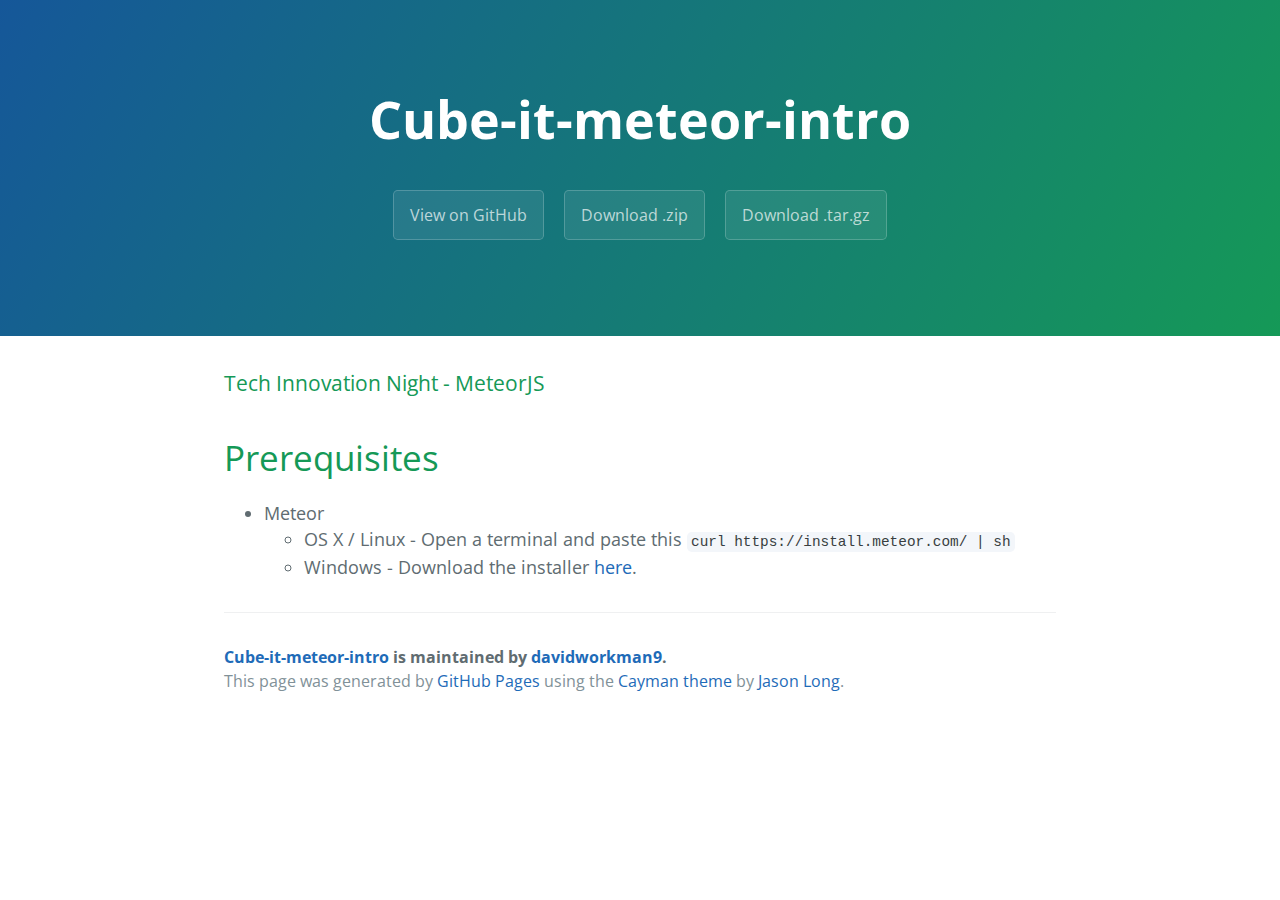
==== index.html @ adcc0132 "Create gh-pages branch via GitHub" ====
<!DOCTYPE html>
<html lang="en-us">
  <head>
    <meta charset="UTF-8">
    <title>Cube-it-meteor-intro by davidworkman9</title>
    <meta name="viewport" content="width=device-width, initial-scale=1">
    <link rel="stylesheet" type="text/css" href="stylesheets/normalize.css" media="screen">
    <link href='https://fonts.googleapis.com/css?family=Open+Sans:400,700' rel='stylesheet' type='text/css'>
    <link rel="stylesheet" type="text/css" href="stylesheets/stylesheet.css" media="screen">
    <link rel="stylesheet" type="text/css" href="stylesheets/github-light.css" media="screen">
  </head>
  <body>
    <section class="page-header">
      <h1 class="project-name">Cube-it-meteor-intro</h1>
      <h2 class="project-tagline"></h2>
      <a href="https://github.com/davidworkman9/cube-it-meteor-intro" class="btn">View on GitHub</a>
      <a href="https://github.com/davidworkman9/cube-it-meteor-intro/zipball/master" class="btn">Download .zip</a>
      <a href="https://github.com/davidworkman9/cube-it-meteor-intro/tarball/master" class="btn">Download .tar.gz</a>
    </section>

    <section class="main-content">
      <h3>
<a id="tech-innovation-night---meteorjs" class="anchor" href="#tech-innovation-night---meteorjs" aria-hidden="true"><span class="octicon octicon-link"></span></a>Tech Innovation Night - MeteorJS</h3>

<h1>
<a id="prerequisites" class="anchor" href="#prerequisites" aria-hidden="true"><span class="octicon octicon-link"></span></a>Prerequisites</h1>

<ul>
<li>Meteor

<ul>
<li>OS X / Linux - Open a terminal and paste this <code>curl https://install.meteor.com/ | sh</code>
</li>
<li>Windows - Download the installer <a href="https://install.meteor.com/windows">here</a>.</li>
</ul>
</li>
</ul>

      <footer class="site-footer">
        <span class="site-footer-owner"><a href="https://github.com/davidworkman9/cube-it-meteor-intro">Cube-it-meteor-intro</a> is maintained by <a href="https://github.com/davidworkman9">davidworkman9</a>.</span>

        <span class="site-footer-credits">This page was generated by <a href="https://pages.github.com">GitHub Pages</a> using the <a href="https://github.com/jasonlong/cayman-theme">Cayman theme</a> by <a href="https://twitter.com/jasonlong">Jason Long</a>.</span>
      </footer>

    </section>

  
  </body>
</html>
---- stylesheets/stylesheet.css ----
* {
  box-sizing: border-box; }

body {
  padding: 0;
  margin: 0;
  font-family: "Open Sans", "Helvetica Neue", Helvetica, Arial, sans-serif;
  font-size: 16px;
  line-height: 1.5;
  color: #606c71; }

a {
  color: #1e6bb8;
  text-decoration: none; }
  a:hover {
    text-decoration: underline; }

.btn {
  display: inline-block;
  margin-bottom: 1rem;
  color: rgba(255, 255, 255, 0.7);
  background-color: rgba(255, 255, 255, 0.08);
  border-color: rgba(255, 255, 255, 0.2);
  border-style: solid;
  border-width: 1px;
  border-radius: 0.3rem;
  transition: color 0.2s, background-color 0.2s, border-color 0.2s; }
  .btn + .btn {
    margin-left: 1rem; }

.btn:hover {
  color: rgba(255, 255, 255, 0.8);
  text-decoration: none;
  background-color: rgba(255, 255, 255, 0.2);
  border-color: rgba(255, 255, 255, 0.3); }

@media screen and (min-width: 64em) {
  .btn {
    padding: 0.75rem 1rem; } }

@media screen and (min-width: 42em) and (max-width: 64em) {
  .btn {
    padding: 0.6rem 0.9rem;
    font-size: 0.9rem; } }

@media screen and (max-width: 42em) {
  .btn {
    display: block;
    width: 100%;
    padding: 0.75rem;
    font-size: 0.9rem; }
    .btn + .btn {
      margin-top: 1rem;
      margin-left: 0; } }

.page-header {
  color: #fff;
  text-align: center;
  background-color: #159957;
  background-image: linear-gradient(120deg, #155799, #159957); }

@media screen and (min-width: 64em) {
  .page-header {
    padding: 5rem 6rem; } }

@media screen and (min-width: 42em) and (max-width: 64em) {
  .page-header {
    padding: 3rem 4rem; } }

@media screen and (max-width: 42em) {
  .page-header {
    padding: 2rem 1rem; } }

.project-name {
  margin-top: 0;
  margin-bottom: 0.1rem; }

@media screen and (min-width: 64em) {
  .project-name {
    font-size: 3.25rem; } }

@media screen and (min-width: 42em) and (max-width: 64em) {
  .project-name {
    font-size: 2.25rem; } }

@media screen and (max-width: 42em) {
  .project-name {
    font-size: 1.75rem; } }

.project-tagline {
  margin-bottom: 2rem;
  font-weight: normal;
  opacity: 0.7; }

@media screen and (min-width: 64em) {
  .project-tagline {
    font-size: 1.25rem; } }

@media screen and (min-width: 42em) and (max-width: 64em) {
  .project-tagline {
    font-size: 1.15rem; } }

@media screen and (max-width: 42em) {
  .project-tagline {
    font-size: 1rem; } }

.main-content :first-child {
  margin-top: 0; }
.main-content img {
  max-width: 100%; }
.main-content h1, .main-content h2, .main-content h3, .main-content h4, .main-content h5, .main-content h6 {
  margin-top: 2rem;
  margin-bottom: 1rem;
  font-weight: normal;
  color: #159957; }
.main-content p {
  margin-bottom: 1em; }
.main-content code {
  padding: 2px 4px;
  font-family: Consolas, "Liberation Mono", Menlo, Courier, monospace;
  font-size: 0.9rem;
  color: #383e41;
  background-color: #f3f6fa;
  border-radius: 0.3rem; }
.main-content pre {
  padding: 0.8rem;
  margin-top: 0;
  margin-bottom: 1rem;
  font: 1rem Consolas, "Liberation Mono", Menlo, Courier, monospace;
  color: #567482;
  word-wrap: normal;
  background-color: #f3f6fa;
  border: solid 1px #dce6f0;
  border-radius: 0.3rem; }
  .main-content pre > code {
    padding: 0;
    margin: 0;
    font-size: 0.9rem;
    color: #567482;
    word-break: normal;
    white-space: pre;
    background: transparent;
    border: 0; }
.main-content .highlight {
  margin-bottom: 1rem; }
  .main-content .highlight pre {
    margin-bottom: 0;
    word-break: normal; }
.main-content .highlight pre, .main-content pre {
  padding: 0.8rem;
  overflow: auto;
  font-size: 0.9rem;
  line-height: 1.45;
  border-radius: 0.3rem; }
.main-content pre code, .main-content pre tt {
  display: inline;
  max-width: initial;
  padding: 0;
  margin: 0;
  overflow: initial;
  line-height: inherit;
  word-wrap: normal;
  background-color: transparent;
  border: 0; }
  .main-content pre code:before, .main-content pre code:after, .main-content pre tt:before, .main-content pre tt:after {
    content: normal; }
.main-content ul, .main-content ol {
  margin-top: 0; }
.main-content blockquote {
  padding: 0 1rem;
  margin-left: 0;
  color: #819198;
  border-left: 0.3rem solid #dce6f0; }
  .main-content blockquote > :first-child {
    margin-top: 0; }
  .main-content blockquote > :last-child {
    margin-bottom: 0; }
.main-content table {
  display: block;
  width: 100%;
  overflow: auto;
  word-break: normal;
  word-break: keep-all; }
  .main-content table th {
    font-weight: bold; }
  .main-content table th, .main-content table td {
    padding: 0.5rem 1rem;
    border: 1px solid #e9ebec; }
.main-content dl {
  padding: 0; }
  .main-content dl dt {
    padding: 0;
    margin-top: 1rem;
    font-size: 1rem;
    font-weight: bold; }
  .main-content dl dd {
    padding: 0;
    margin-bottom: 1rem; }
.main-content hr {
  height: 2px;
  padding: 0;
  margin: 1rem 0;
  background-color: #eff0f1;
  border: 0; }

@media screen and (min-width: 64em) {
  .main-content {
    max-width: 64rem;
    padding: 2rem 6rem;
    margin: 0 auto;
    font-size: 1.1rem; } }

@media screen and (min-width: 42em) and (max-width: 64em) {
  .main-content {
    padding: 2rem 4rem;
    font-size: 1.1rem; } }

@media screen and (max-width: 42em) {
  .main-content {
    padding: 2rem 1rem;
    font-size: 1rem; } }

.site-footer {
  padding-top: 2rem;
  margin-top: 2rem;
  border-top: solid 1px #eff0f1; }

.site-footer-owner {
  display: block;
  font-weight: bold; }

.site-footer-credits {
  color: #819198; }

@media screen and (min-width: 64em) {
  .site-footer {
    font-size: 1rem; } }

@media screen and (min-width: 42em) and (max-width: 64em) {
  .site-footer {
    font-size: 1rem; } }

@media screen and (max-width: 42em) {
  .site-footer {
    font-size: 0.9rem; } }
---- stylesheets/github-light.css ----
/*
   Copyright 2014 GitHub Inc.

   Licensed under the Apache License, Version 2.0 (the "License");
   you may not use this file except in compliance with the License.
   You may obtain a copy of the License at

       http://www.apache.org/licenses/LICENSE-2.0

   Unless required by applicable law or agreed to in writing, software
   distributed under the License is distributed on an "AS IS" BASIS,
   WITHOUT WARRANTIES OR CONDITIONS OF ANY KIND, either express or implied.
   See the License for the specific language governing permissions and
   limitations under the License.

*/

.pl-c /* comment */ {
  color: #969896;
}

.pl-c1      /* constant, markup.raw, meta.diff.header, meta.module-reference, meta.property-name, support, support.constant, support.variable, variable.other.constant */,
.pl-s .pl-v /* string variable */ {
  color: #0086b3;
}

.pl-e  /* entity */,
.pl-en /* entity.name */ {
  color: #795da3;
}

.pl-s .pl-s1 /* string source */,
.pl-smi      /* storage.modifier.import, storage.modifier.package, storage.type.java, variable.other, variable.parameter.function */ {
  color: #333;
}

.pl-ent /* entity.name.tag */ {
  color: #63a35c;
}

.pl-k /* keyword, storage, storage.type */ {
  color: #a71d5d;
}

.pl-pds              /* punctuation.definition.string, string.regexp.character-class */,
.pl-s                /* string */,
.pl-s .pl-pse .pl-s1 /* string punctuation.section.embedded source */,
.pl-sr               /* string.regexp */,
.pl-sr .pl-cce       /* string.regexp constant.character.escape */,
.pl-sr .pl-sra       /* string.regexp string.regexp.arbitrary-repitition */,
.pl-sr .pl-sre       /* string.regexp source.ruby.embedded */ {
  color: #183691;
}

.pl-v /* variable */ {
  color: #ed6a43;
}

.pl-id /* invalid.deprecated */ {
  color: #b52a1d;
}

.pl-ii /* invalid.illegal */ {
  background-color: #b52a1d;
  color: #f8f8f8;
}

.pl-sr .pl-cce /* string.regexp constant.character.escape */ {
  color: #63a35c;
  font-weight: bold;
}

.pl-ml /* markup.list */ {
  color: #693a17;
}

.pl-mh        /* markup.heading */,
.pl-mh .pl-en /* markup.heading entity.name */,
.pl-ms        /* meta.separator */ {
  color: #1d3e81;
  font-weight: bold;
}

.pl-mq /* markup.quote */ {
  color: #008080;
}

.pl-mi /* markup.italic */ {
  color: #333;
  font-style: italic;
}

.pl-mb /* markup.bold */ {
  color: #333;
  font-weight: bold;
}

.pl-md /* markup.deleted, meta.diff.header.from-file */ {
  background-color: #ffecec;
  color: #bd2c00;
}

.pl-mi1 /* markup.inserted, meta.diff.header.to-file */ {
  background-color: #eaffea;
  color: #55a532;
}

.pl-mdr /* meta.diff.range */ {
  color: #795da3;
  font-weight: bold;
}

.pl-mo /* meta.output */ {
  color: #1d3e81;
}
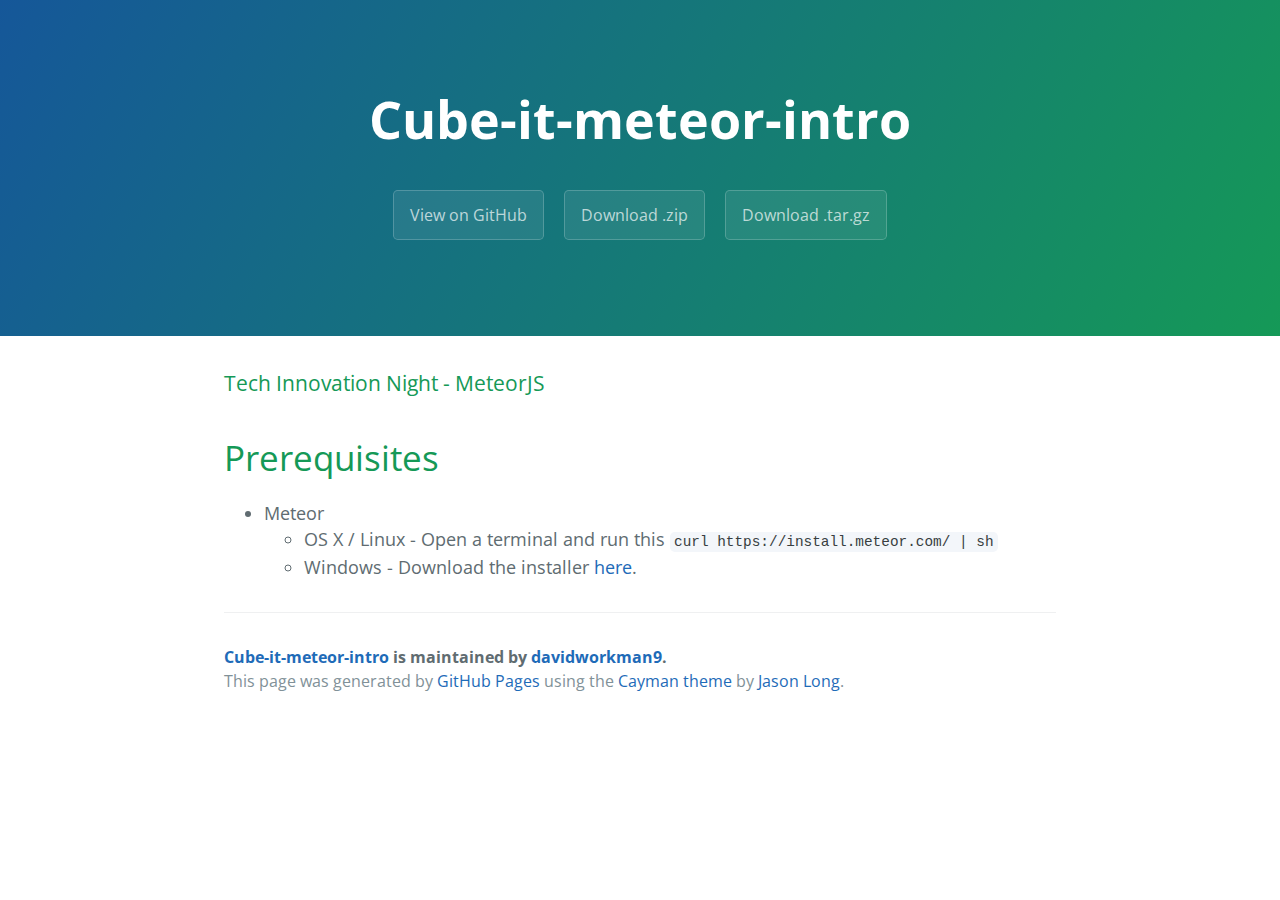
==== commit 5c818979: "Create gh-pages branch via GitHub" ====
--- a/index.html
+++ b/index.html
@@ -29,7 +29,7 @@
 <li>Meteor
 
 <ul>
-<li>OS X / Linux - Open a terminal and paste this <code>curl https://install.meteor.com/ | sh</code>
+<li>OS X / Linux - Open a terminal and run this <code>curl https://install.meteor.com/ | sh</code>
 </li>
 <li>Windows - Download the installer <a href="https://install.meteor.com/windows">here</a>.</li>
 </ul>
